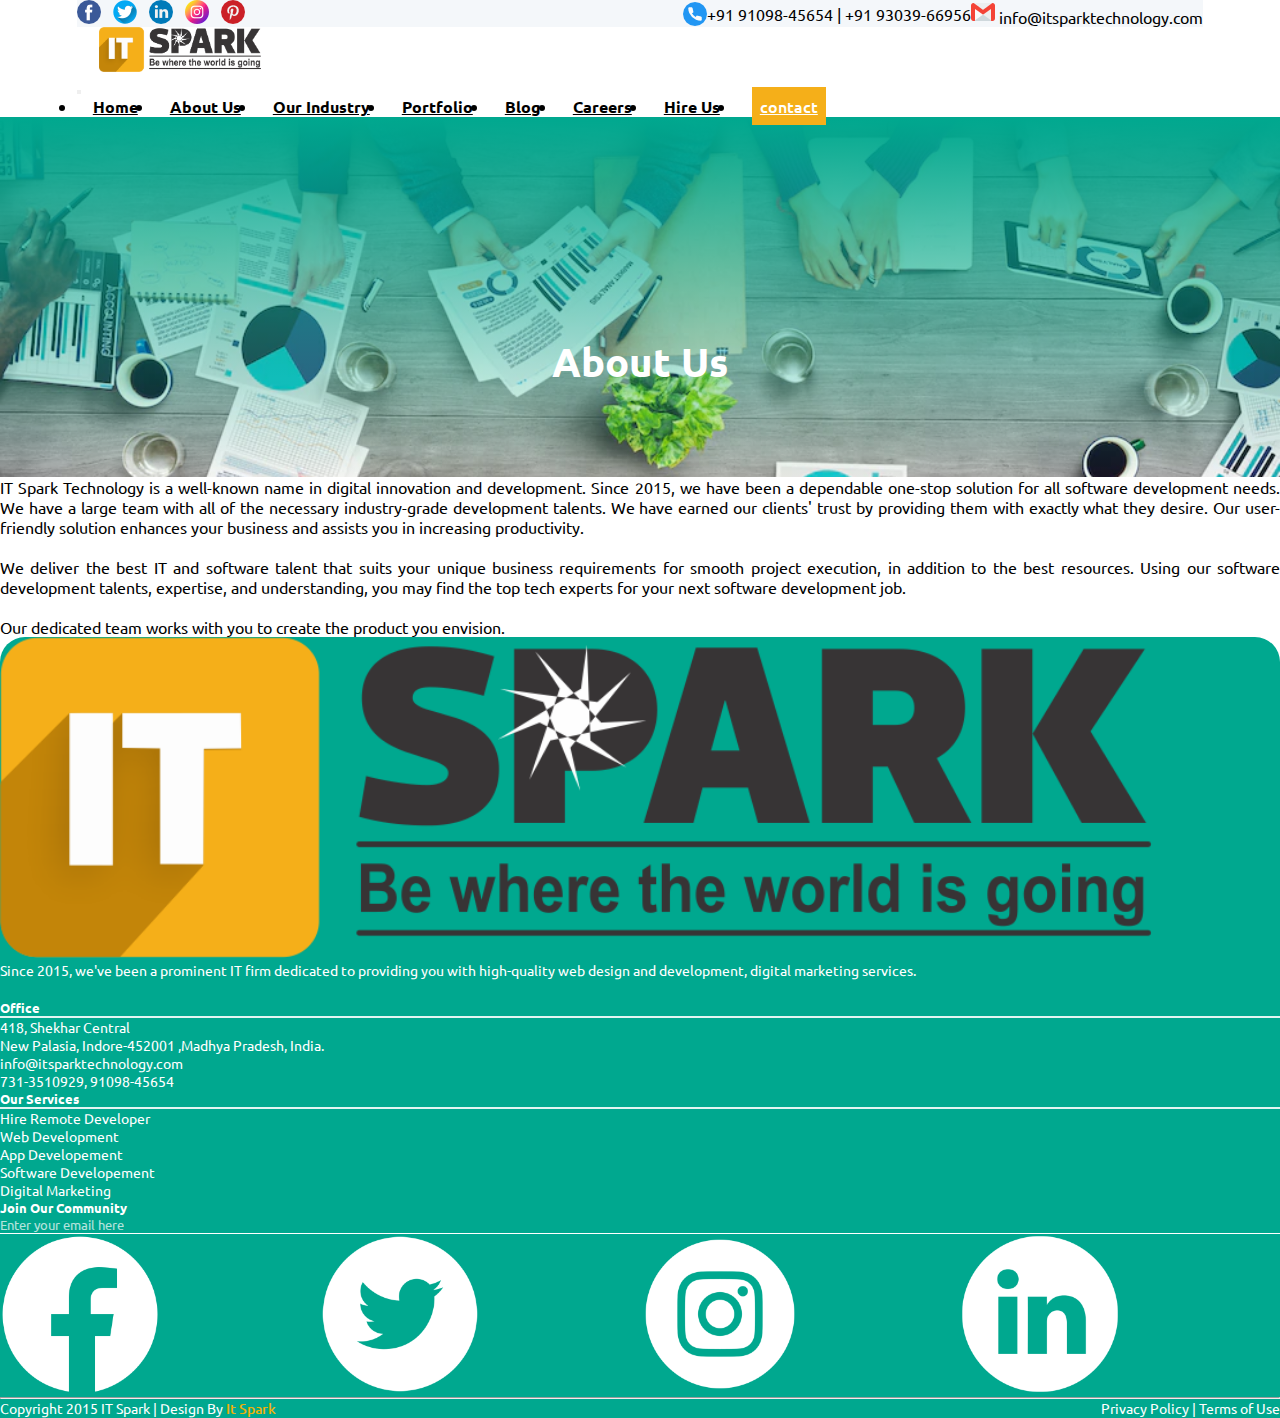
==== about.html @ f26436de "about section added" ====
<!DOCTYPE html>
<html lang="en">
  <head>
    <meta charset="UTF-8" />
    <meta http-equiv="X-UA-Compatible" content="IE=edge" />
    <meta name="viewport" content="width=device-width, initial-scale=1.0" />
    <title>It Spark Technolgy</title>

    <link rel="stylesheet" href="./style.css" />
    <link rel="stylesheet" href="./about.css" />

    <link
      href="https://cdn.jsdelivr.net/npm/bootstrap@5.0.2/dist/css/bootstrap.min.css"
      rel="stylesheet"
      integrity="sha384-EVSTQN3/azprG1Anm3QDgpJLIm9Nao0Yz1ztcQTwFspd3yD65VohhpuuCOmLASjC"
      crossorigin="anonymous"
    />

    <link
      rel="stylesheet"
      href="https://cdnjs.cloudflare.com/ajax/libs/font-awesome/6.2.1/css/all.min.css"
      integrity="sha512-MV7K8+y+gLIBoVD59lQIYicR65iaqukzvf/nwasF0nqhPay5w/9lJmVM2hMDcnK1OnMGCdVK+iQrJ7lzPJQd1w=="
      crossorigin="anonymous"
      referrerpolicy="no-referrer"
    />
    <link
      href="https://fonts.googleapis.com/css2?family=Ubuntu&display=swap"
      rel="stylesheet"
    />
  </head>

  <body>
    <!-- hero section start -->

    <div class="hero container-fluid p-0" style="height: auto">
      <!-- Navigation bar start -->
      <div class="header big-screen-nav">
        <nav
          class="navbar navbar-expand-md navbar-light bg-white fixed-top p-0"
        >
          <div class="row contact-detail-row p-1">
            <ul
              class="contect-icon-list ms-5"
              style="width: auto; margin-bottom: 0"
            >
              <li>
                <a href="https://www.facebook.com/ITSparkTechnology"
                  ><img
                    src="./Assets/Images/facebook1.png"
                    class="contect-logo-png"
                    alt=""
                /></a>
              </li>
              <li>
                <a href=""
                  ><img
                    src="./Assets/Images/twitter (1).png"
                    class="contect-logo-png"
                    alt=""
                /></a>
              </li>
              <li>
                <a href="https://www.linkedin.com/company/itsparktechnology"
                  ><img
                    src="./Assets/Images/linkedin (1).png"
                    class="contect-logo-png"
                    alt=""
                /></a>
              </li>
              <li>
                <a href="https://www.instagram.com/itsparktechnology/?hl=en"
                  ><img
                    src="./Assets/Images/instagram (1).png"
                    class="contect-logo-png"
                    alt=""
                /></a>
              </li>
              <li>
                <a
                  href="https://in.pinterest.com/Itsparktechnologyindore/_saved/"
                  ><img
                    src="./Assets/Images/pinterest (1).png"
                    class="contect-logo-png"
                    alt=""
                /></a>
              </li>
            </ul>
            <p style="width: auto; margin-bottom: 0">
              <img
                src="./Assets/Images/telephone.png"
                class="contect-logo-png me-2"
                alt=""
              />
              +91 91098-45654 | +91 93039-66956<a
                href="mailto:info@itsparktechnology.com"
                class="ms-4"
                ><img
                  src="./Assets/Images/gmail.png"
                  class="contect-logo-png me-2"
                  alt=""
                />
                info@itsparktechnology.com</a
              >
            </p>
          </div>
          <div class="row navtab px-5">
            <div class="col py-2">
              <div>
                <a
                  class="navbar-brand ms-0"
                  style="width: auto"
                  href="./index.html"
                  ><img
                    src="./Assets/Images/IT-Spark.png"
                    class="text-center"
                    alt=""
                /></a>
                <div class="float-end pe-3">
                  <button
                    class="navbar-toggler text-end"
                    type="button"
                    data-bs-toggle="collapse"
                    data-bs-target="#navbarSupportedContent"
                    aria-controls="navbarSupportedContent"
                    aria-expanded="false"
                    aria-label="Toggle navigation"
                  >
                    <span class="navbar-toggler-icon"></span>
                  </button>
                </div>
              </div>
            </div>

            <div
              class="collapse navbar-collapse"
              style="width: auto"
              id="navbarSupportedContent"
            >
              <ul
                class="navbar-nav ms-auto mx-5 mb-2 mb-lg-0"
                style="display: flex; align-items: center"
              >
                <li class="nav-item">
                  <a class="nav-link" aria-current="page" href="./index.html"
                    >Home</a
                  >
                </li>
                <li class="nav-item">
                  <a class="nav-link" aria-current="page" href="./about.html"
                    >About Us</a
                  >
                </li>
                <li class="nav-item">
                  <a
                    class="nav-link"
                    aria-current="page"
                    href="./ourindustry.html"
                    >Our Industry</a
                  >
                </li>
                <li class="nav-item">
                  <a
                    class="nav-link"
                    aria-current="page"
                    href="./ourindustry.html"
                    >Portfolio</a
                  >
                </li>
                <li class="nav-item">
                  <a
                    class="nav-link"
                    aria-current="page"
                    href="./ourindustry.html"
                    >Blog</a
                  >
                </li>
                <li class="nav-item">
                  <a class="nav-link" aria-current="page" href="./career.html"
                    >Careers</a
                  >
                </li>
                <li class="nav-item">
                  <a class="nav-link" href="./hireus.html">Hire Us</a>
                </li>
                <li class="nav-item">
                  <a class="nav-link rounded-pill py-0" href="./contact.html"
                    >contact</a
                  >
                </li>
              </ul>
            </div>
          </div>
        </nav>
      </div>

      <!-- hidden navbar for small screen start-->

      <div class="header small-screen-nav">
        <nav
          class="navbar navbar-expand-lg navbar-light bg-white fixed-top px-1"
        >
          <div class="container-fluid mx-3">
            <a class="navbar-brand ms-0" href="#"
              ><img src="./Assets/Images/IT-Spark.png" alt=""
            /></a>

            <button
              class="navbar-toggler"
              type="button"
              data-bs-toggle="collapse"
              data-bs-target="#navbarSupportedContent"
              aria-controls="navbarSupportedContent"
              aria-expanded="false"
              aria-label="Toggle navigation"
            >
              <span class="navbar-toggler-icon"></span>
            </button>

            <div class="collapse navbar-collapse" id="navbarSupportedContent">
              <ul class="navbar-nav ms-auto mx-5 mb-2 mb-lg-0">
                <li class="nav-item">
                  <a class="nav-link" aria-current="page" href="#">Home</a>
                </li>
                <li class="nav-item">
                  <a class="nav-link" href="#">Services</a>
                </li>
                <li class="nav-item">
                  <a class="nav-link" href="#">contact</a>
                </li>
                <li class="nav-item">
                  <a class="nav-link" href="#">What we do</a>
                </li>
                <li class="nav-item">
                  <a class="nav-link" href="#">Who we are</a>
                </li>
                <li class="nav-item">
                  <a class="nav-link" href="#">Careers</a>
                </li>
                <li class="nav-item">
                  <a class="nav-link" href="#">investors</a>
                </li>
              </ul>
            </div>
          </div>
        </nav>
      </div>

      <!-- hidden navbar for small screen End-->

      <!-- Navigation bar End -->

      <!-- background image section start -->

      <div class="about-file-img text-center">
        <h1>About Us</h1>
      </div>

      <!-- background image section End -->
    </div>

    <!-- hero section end -->

    <div class="container">
        <div class="row p-5 about-file-row">
            <p>IT Spark Technology is a well-known name in digital innovation and development. Since 2015, we have been a dependable one-stop solution for all software development needs. We have a large team with all of the necessary industry-grade development talents. We have earned our clients' trust by providing them with exactly what they desire. Our user-friendly solution enhances your business and assists you in increasing productivity. <br> <br>
            We deliver the best IT and software talent that suits your unique business requirements for smooth project execution, in addition to the best resources. Using our software development talents, expertise, and understanding, you may find the top tech experts for your next software development job. <br> <br>
            Our dedicated team works with you to create the product you envision.</p>
        </div>
    </div>

    <!-- Footer Section Start  -->
    <footer class="footer mt-5 pt-4">
      <div class="container">
        <div class="row footer-row p-5 px-3 pb-0">
          <div class="col footer-col1">
            <img src="./Assets/Images/IT-Spark.png" class="mb-4" alt="" />
            <p>
              Since 2015, we've been a prominent IT firm dedicated to providing
              you with high-quality web design and development, digital
              marketing services.
            </p>
            <br />

            <!-- <p><strong>Registered address :</strong> <br>418, Shekhar Central, New Palasia,
                Indore-452001 ,Madhya Pradesh, India.</p> -->
          </div>
          <div class="col footer-col2 ps-3">
            <h5
              style="border-bottom: 2px solid rgba(255, 255, 255, 0.884)"
              class="w-25 mb-3"
            >
              Office
            </h5>
            <p>
              418, Shekhar Central <br />
              New Palasia, Indore-452001 ,Madhya Pradesh, India.
            </p>
            <p>info@itsparktechnology.com</p>
            <p>731-3510929, 91098-45654</p>
          </div>
          <div class="col footer-col3">
            <h5
              style="border-bottom: 2px solid rgba(255, 255, 255, 0.884)"
              class="w-50 mb-4"
            >
              Our Services
            </h5>
            <p>Hire Remote Developer</p>
            <p>Web Development</p>
            <p>App Developement</p>
            <p>Software Developement</p>
            <p>Digital Marketing</p>
          </div>
          <div class="col footer-col4">
            <h5>Join Our Community</h5>
            <div class="Email-area pb-2 mb-5 mt-3">
              <i class="fa-regular fa-envelope me-2" i></i>
              <input
                class="text-area"
                type="text"
                placeholder="Enter your email here"
              />
              <a href=""><i class="fa-solid fa-arrow-right text-white"></i></a>
            </div>

            <div class="social-media">
              <a href="https://www.facebook.com/ITSparkTechnology"
                ><img
                  src="./Assets/Images/facebook.png"
                  alt=""
                  class="facebook"
              /></a>
              <a href=""
                ><img src="./Assets/Images/twitter.png" alt="" class="twitter"
              /></a>
              <a href="https://www.instagram.com/itsparktechnology/?hl=en"
                ><img
                  src="./Assets/Images/instagram.png"
                  alt=""
                  class="instagram"
              /></a>
              <a href="https://www.linkedin.com/company/itsparktechnology"
                ><img
                  src="./Assets/Images/linkedin.png"
                  alt=""
                  class="linkedin"
              /></a>
            </div>
          </div>
          <hr class="mt-5" />
          <div class="copyrite">
            <p>
              Copyright 2015 IT Spark | Design By
              <span style="font-weight: 500; color: #edb108">It Spark</span>
            </p>
            <p>Privacy Policy | Terms of Use</p>
          </div>
        </div>
      </div>
    </footer>
    <!-- Footer Section End  -->

    <script
      src="https://cdn.jsdelivr.net/npm/bootstrap@5.0.2/dist/js/bootstrap.bundle.min.js"
      integrity="sha384-MrcW6ZMFYlzcLA8Nl+NtUVF0sA7MsXsP1UyJoMp4YLEuNSfAP+JcXn/tWtIaxVXM"
      crossorigin="anonymous"
    ></script>
  </body>
</html>
---- style.css ----
*{
    margin    : 0px;
    padding   : 0px;
    box-sizing: border-box;
    font-family: 'Ubuntu', sans-serif;
}

.hero{
    height    : 90vh;
    width     : 100%;
    /* background: linear-gradient(#00A88F, #FFFFFF); */
}

.background{
    /* background-image: url(./Assets/Images/globe-technology-business-with-gradient-wallpaper.jpg); */
    background-image :
    linear-gradient(to bottom, rgba(0, 168, 143, 0.493),rgba(255, 255, 255, 0.514)),
    url('./Assets/Images/background-web-banner-design-technology.jpg');
    background-repeat: no-repeat;
    background-size: cover;
    background-position: center;
    width: 100%;
    height: 85vh;
    display: flex;
    /* justify-content: space-evenly; */
    align-items: center;
    color: #fff;
}


.background-cont {
    width: 100%;
    display: flex;
    flex-direction: row;
}

.background-cont h2{
    margin-left: 15%;
    margin-top: 15%;
    /* background: linear-gradient(#00A88F, #FFFFFF); */

}


.contact-detail-row{
    background-color  :#F4F7FA;
    width: 100%;
    display: flex;
    flex-direction: row;
    justify-content: space-between;
    align-items: center !important;
}

.contact-detail-row p {
    display: flex;
    align-items: center;
    cursor: pointer;
    color: black;
}

.contact-detail-row p a{
    text-decoration: none;
    color: black;
    color: black;
} 

.contact-detail-row p a:hover{
    text-decoration: none;
    text-decoration: underline;
} 

.contect-icon-list{
    display: flex;
    list-style-type: none;
    align-items: center !important;
}

.contect-icon-list li{
    margin-right: 10%;
}

/* .contect-logo-png{
    height: 25px;
} */

.navbar{
    padding   : 0px 6%;
    display: flex;
    flex-direction: column;
}

.contact-detail-row{
    width: 100%;
}

/* .contect-icon-list li a i{
    margin-right: 9px;
    font-size: large;
    color: rgb(89, 131, 165);
}

.contect-icon-list li a i:hover{
    color: rgb(89, 131, 165);
} */

.navtab{
    width: 100%;
}


.nav-item a{
    margin      : 0px 16px;
    color       : black !important;
    font-weight : bold;
}

.nav-item a:hover{
    color       : #f5af19 !important;
}

.navbar-brand img{
    margin-left : 2%;
    height      : 45px;
    width       : auto;
}


.nav-item .rounded-pill{
    color: #fff !important;
    font-weight: 500;
    padding: 8px;
    background-color:#f5af19;
}

.nav-item .rounded-pill:hover{
    color: rgb(0, 0, 0) !important;
    background-color: #f5af19e1;
}

.navigation-list li a i{
    color            : #00A88F;
    margin-left      : 5px;
}

.small-screen-nav{
    display: none;
}

.heading-para{
    color: grey;
    font-size: large !important;
    font-weight: 500;
}

.card-body{
    padding: 0 !important;
}

.card-body p{
    color: grey;
}

.service-card{
    width            : 100%;
    border           : none !important;
}

.serving-row{
    padding: 5% 4% !important;
}

.serving-content{
    margin-left: 15px;
}

.serving-para{
    padding: 2% 7% !important;
    font-size: 18px;
    color: rgb(82, 82, 82);
}

.serving-img{
    display: flex;
    justify-content: baseline;
}

.serving-img img{
    height: 40px;
    width: auto;
}

.service-card-img img{
    max-height: 100% !important;
    height: 70px !important;
    width: auto;
}

.serving-row-1{
    box-shadow: rgba(0,168,143,0.16) 0px 10px 36px 0px, rgba(0,168,143,0.6) 0px 0px 0px 0px;
}

.achievements{
    background-color  :#F4F7FA;
}

.achievements-box{
    width             : 100%;
    display           : flex;
    align-items       : center;
    background-color  :#F4F7FA;
}

.achievements-box div{
    background-color  : #fff;
    color             : #00A88F;
    border             : 1px solid #fff;
    padding           : 3px;
    margin            : 2px;
    height            : 50% !important;
    width             : 50% !important;
    border-radius     : 30px;
    display           : flex;
    justify-content   : center;
    align-items       : center;
    flex-direction    : column;
}

.achievements-box div:hover{
    border             : 1px solid #00A88F;
}

.col .team{
    height            : 50px;
    width             : 80px;
}

.col h5{
    margin-bottom     : 0px;

}

.col .client{
    height            : 50px;
    width             : 50px;
}

.blog p{
    text-align        : justify !important;
}

.testomonial{
    height            : 30vh;
}

.logo .col img{
    height            : 65px;
    width             : 65px;
    opacity           : 0.5;
}

.logo .col img:hover{
    opacity           : 1;
}

.about-us{
    display           : flex;
    justify-content   : end;
    width             : 100%;
    overflow-y        : hidden;
}
.about{
    background        : linear-gradient(360deg, rgba(0,168,143,0.9) 100%, rgba(0,84,166,0.5) 100%);
    border-radius     : 0px 0px 0px 200px;
    margin-right      : 0px;
    width             : 95% !important;
    border-left       : 12px solid #0054A6;
    overflow-y        : hidden;
}


.about-container{
    display           : flex;
    align-items       : center;
    justify-content   : center;
    padding           : 0px;
    overflow        : hidden;
}

.about .para-col{
    margin-left       : 5% !important;
    color             : #fff;
    padding           : 15px;
    font-size         : large;
    text-align        : justify;
}

.about .para-col h3{
    font-weight       : 600;
}

.about .para-col ul{
    list-style-type   : none;
    padding-left      : 0px;
}

.about .para-col .btn{
    margin-left       : 15%;
}

.about .para-col .btn:hover{
    color: black;
}

.about-us-button{
    text-decoration: none;
    color: #fff;
}

.about .image-col{
    padding           : 0px;
}

.about .image-col img{
    height            : 95%;
    width             : 95%;
    border-radius     : 30px;
    border            : 2px solid #fff;
}

.FAQ img{
    max-height        : 100%;
    max-width         : 100%;
}

.accordion-button{
    background        : linear-gradient(#00a88f4f, #FFFFFF) !important;
    color             : black !important;
    font-weight       : 500;
}


.Why-image img{
    height            : 100%;
    width             : 100%;
    border-radius     : 30px;
}

.Why-row{
    display           : flex;
    justify-content   : baseline;
}

.Why-row .Why-content{
    border-radius     : 30px;
    height            : 100%;
    max-width         : 100%;
}

.testomonial-section{
    background-image: url(./Assets/Images/Intersection\ 1.svg);
    background-position: top;
    background-size    : cover;
    background-repeat  : no-repeat;
    object-position    : top !important;
    object-fit         : cover;
    height             : 80vh;
    width              : 100% !important;
    /* position           : absolute; */
    /* z-index            : -1; */
}

.testomonial{
    width              : 100%;
}

.testomonial-row{
    height             : 80vh;
    width              : 100%;
}

.testomonial-content{
    color              : #fff;
    flex-direction     : column;

}

.testomonial-content{
    font-size          : 20px;
    padding            : 10px;
}

.testomonial-content h1{
    text-shadow        : 2px 2px #00A88F; 
}

.testomonial-content p{
    text-shadow        : 2px 2px #00A88F; 
}

.testomonial-review{
    width              : 90%;
    display            : flex;
    padding-left       : 5px;
    justify-content    : center;
    align-items        : center;
}

.card-wrapper{
    display            : flex;
    justify-content: center;
}

.testo-card{
    margin             : 0 .5em;
    width              : calc(90%/2);
    border-radius      : 30px!important;
}

.img-wrapper{
    height             : 12vw;
    display            : flex;
    justify-content    : center;
    align-items        : center;
}

.img-wrapper img{
    max-height         : 50%;
    max-width          : 50%;
    border-radius      : 50%;
}
.card-para{
    text-align         : justify !important;
}

.card-quote{
    padding            : 0px 30px;
}

.card-name{
    margin             : 25px 0px;
}

@media screen and (max-width: 542px) {
    .card-quote {
      padding-left     : 0px !important;
      padding-right    : 0px !important;
    }
    .card-name{
        margin         : 2px 0px;
    }
    .card-para{
        font-size      : small;
    }
    .navigation{
        display        : none;
    }
    .small-screen-nav{
        display        : flex;
    }
    .big-screen-nav{
        display        : none;
    }
  }

  @media screen and (max-width: 1150px) {
    .navigation{
        margin-top     : 10%;
    }
  }


  @media screen and (max-width: 1025px) {
    .navigation{
        margin-top     : 8%;
    }
  }


  @media screen and (max-width: 920px) {
    .navigation{
        margin-top       : 9%;
    }
    .navigation ul{
        display          : flex;
        list-style       : none;
        justify-content  : space-around;
        margin-bottom    : 5px;
    }
    
  }

.contact-us{
    display: flex;
    flex-wrap: wrap;
}

.contact-img img{
    height               : 100% !important;
    width                : 100% !important;
  }

.contact-contant{
    display              : flex;
    flex-direction       : column;
    align-self           : center;
    padding-left         : 5% !important;
  }

.fa-solid{
    color                : #00A88F;
}

.footer{
    border-top-left-radius : 25px;
    border-top-right-radius: 25px;
    background-color       : #00A88F;
    color                  : #fff;
}

.footer-col1 img{
    width                  : 90% !important;
}

.Email-area{
    display                : flex;
    flex-direction         : row;
    align-items            : center;
    border-bottom          : 1px solid #fff;
}

.Email-area .text-area{
    background             : none;
    border                 : none;
    color                  : #fff;
}

.Email-area .text-area:focus{
    outline: none;
}

::placeholder {
    color                  : rgb(255, 255, 255);
    opacity                : 0.7; 
  }

.social-media {
    display                : flex;
    align-items            : center;
}


.social-media a img{
    height                 : 50%;
    width                  : 50%;
}

/* .facebook:hover{
    opacity: 0.9;
}
.twitter:hover{
    height                 : 55%;
    width                  : 55%;
}
.instagram:hover{
    height                 : 55%;
    width                  : 55%;
}
.linkedin:hover{
    height                 : 55%;
    width                  : 55%;
} */

.copyrite{
    display                : flex;
    justify-content        : space-between;
}

.footer-row p{
    font-size              : 14px;
}
---- about.css ----
.about-file-img{
    background-image :
    linear-gradient(to bottom, rgb(0, 168, 143),rgba(255, 255, 255, 0)),
    url('./Assets/Images/group-business.jpg');
    background-repeat: no-repeat;
    background-size: cover;
    height: 40vh;
    width: 100%;
    display: flex;
    align-items: center;
    justify-content: center;
    color: white;
}

.about-file-img h1{
    font-weight: 600;
    font-size: 2.5rem;
    margin-top: 10%;
}

.about-file-row p{
    text-align: justify;
}
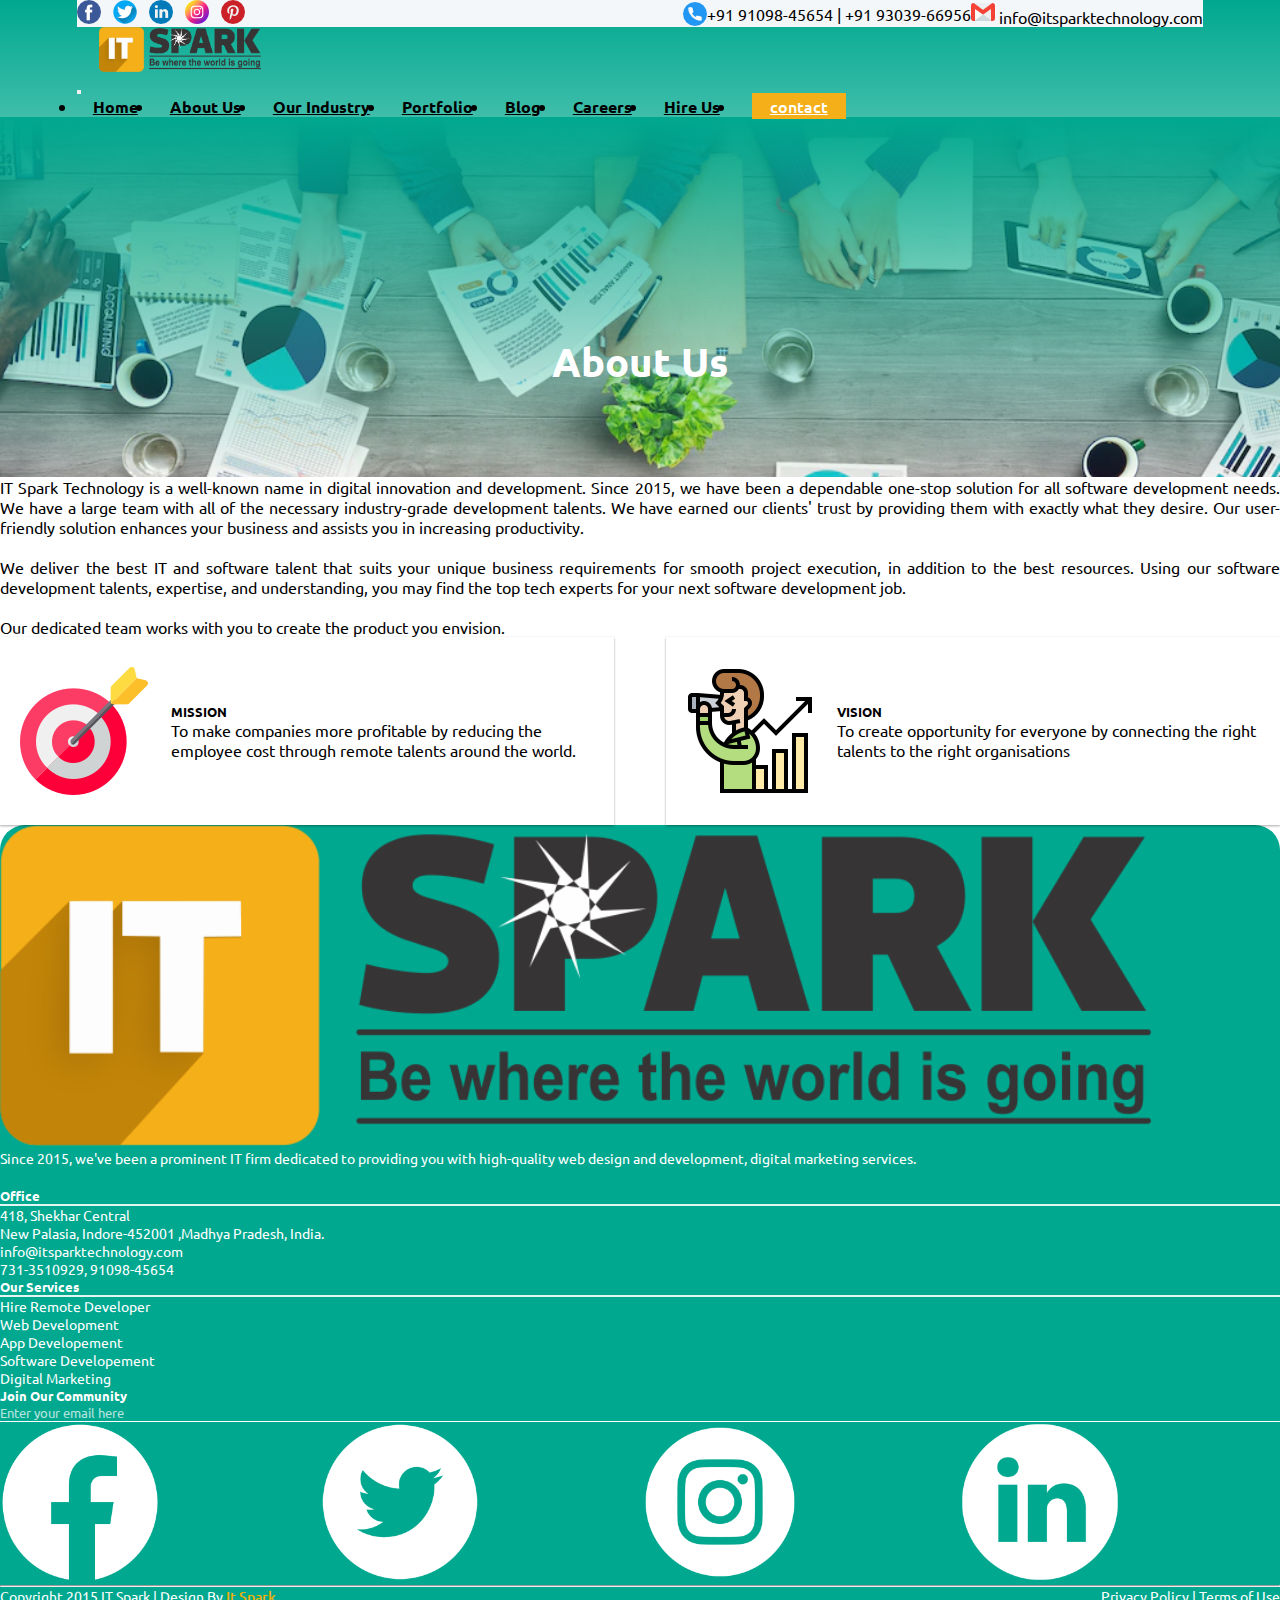
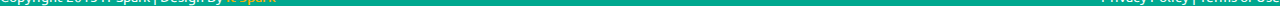
==== commit 4f6f4c64: "about us andcontact section complete" ====
--- a/about.html
+++ b/about.html
@@ -261,11 +261,49 @@
     <!-- hero section end -->
 
     <div class="container">
-        <div class="row p-5 about-file-row">
-            <p>IT Spark Technology is a well-known name in digital innovation and development. Since 2015, we have been a dependable one-stop solution for all software development needs. We have a large team with all of the necessary industry-grade development talents. We have earned our clients' trust by providing them with exactly what they desire. Our user-friendly solution enhances your business and assists you in increasing productivity. <br> <br>
-            We deliver the best IT and software talent that suits your unique business requirements for smooth project execution, in addition to the best resources. Using our software development talents, expertise, and understanding, you may find the top tech experts for your next software development job. <br> <br>
-            Our dedicated team works with you to create the product you envision.</p>
+      <div class="row p-5 about-file-row">
+        <p>
+          IT Spark Technology is a well-known name in digital innovation and
+          development. Since 2015, we have been a dependable one-stop solution
+          for all software development needs. We have a large team with all of
+          the necessary industry-grade development talents. We have earned our
+          clients' trust by providing them with exactly what they desire. Our
+          user-friendly solution enhances your business and assists you in
+          increasing productivity. <br />
+          <br />
+          We deliver the best IT and software talent that suits your unique
+          business requirements for smooth project execution, in addition to the
+          best resources. Using our software development talents, expertise, and
+          understanding, you may find the top tech experts for your next
+          software development job. <br />
+          <br />
+          Our dedicated team works with you to create the product you envision.
+        </p>
+      </div>
+    </div>
+    <div class="container">
+      <div class="row about-vision-row">
+        <div class="col-6 about-flie-col">
+          <img src="./Assets/Images/target.png" alt="" />
+          <div class="about-file-target">
+            <h5>MISSION</h5>
+            <p>
+              To make companies more profitable by reducing the employee cost
+              through remote talents around the world.
+            </p>
+          </div>
         </div>
+        <div class="col-6 about-flie-col">
+          <img src="./Assets/Images/business.png" alt="" />
+          <div class="about-file-target">
+            <h5>VISION</h5>
+            <p>
+              To create opportunity for everyone by connecting the right talents
+              to the right organisations
+            </p>
+          </div>
+        </div>
+      </div>
     </div>
 
     <!-- Footer Section Start  -->
--- a/style.css
+++ b/style.css
@@ -8,7 +8,7 @@
 .hero{
     height    : 90vh;
     width     : 100%;
-    /* background: linear-gradient(#00A88F, #FFFFFF); */
+    background:linear-gradient(#00A88F, #FFFFFF);
 }
 
 .background{
@@ -128,7 +128,7 @@
 .nav-item .rounded-pill{
     color: #fff !important;
     font-weight: 500;
-    padding: 8px;
+    padding: 2px 18px !important;
     background-color:#f5af19;
 }
 
@@ -152,6 +152,20 @@
     font-weight: 500;
 }
 
+.talk-expert-btn{
+    position: absolute; 
+    top: 35% !important; 
+    right: -3%; 
+    background-color: #f5af19 !important; 
+    color: white !important;
+    transform: rotate(270deg);
+}
+
+.talk-expert-btn:hover{
+    color: black !important;
+    border-radius: 10px;
+}
+
 .card-body{
     padding: 0 !important;
 }
@@ -163,6 +177,10 @@
 .service-card{
     width            : 100%;
     border           : none !important;
+}
+
+.service-card-img img:hover{
+    transform: rotate(20deg);
 }
 
 .serving-row{
--- a/about.css
+++ b/about.css
@@ -20,4 +20,29 @@
 
 .about-file-row p{
     text-align: justify;
+}
+
+.about-vision-row{
+    display: flex;
+    justify-content: space-between;
+}
+
+.about-flie-col{
+    display: flex;
+    box-shadow: 0 1px 3px rgba(0,0,0,0.12), 0 1px 2px rgba(0,0,0,0.24);
+    transition: all 0.3s cubic-bezier(.25,.8,.25,1);
+    width: 48% !important;
+    padding: 30px 20px !important;
+}
+
+  
+.about-flie-col:hover {
+    box-shadow: 0 14px 28px rgba(0,0,0,0.25), 0 10px 10px rgba(0,0,0,0.22);
+  }
+
+.about-file-target{
+    display: flex;
+    flex-direction: column;
+    justify-content: center;
+    margin-left: 4%;
 }